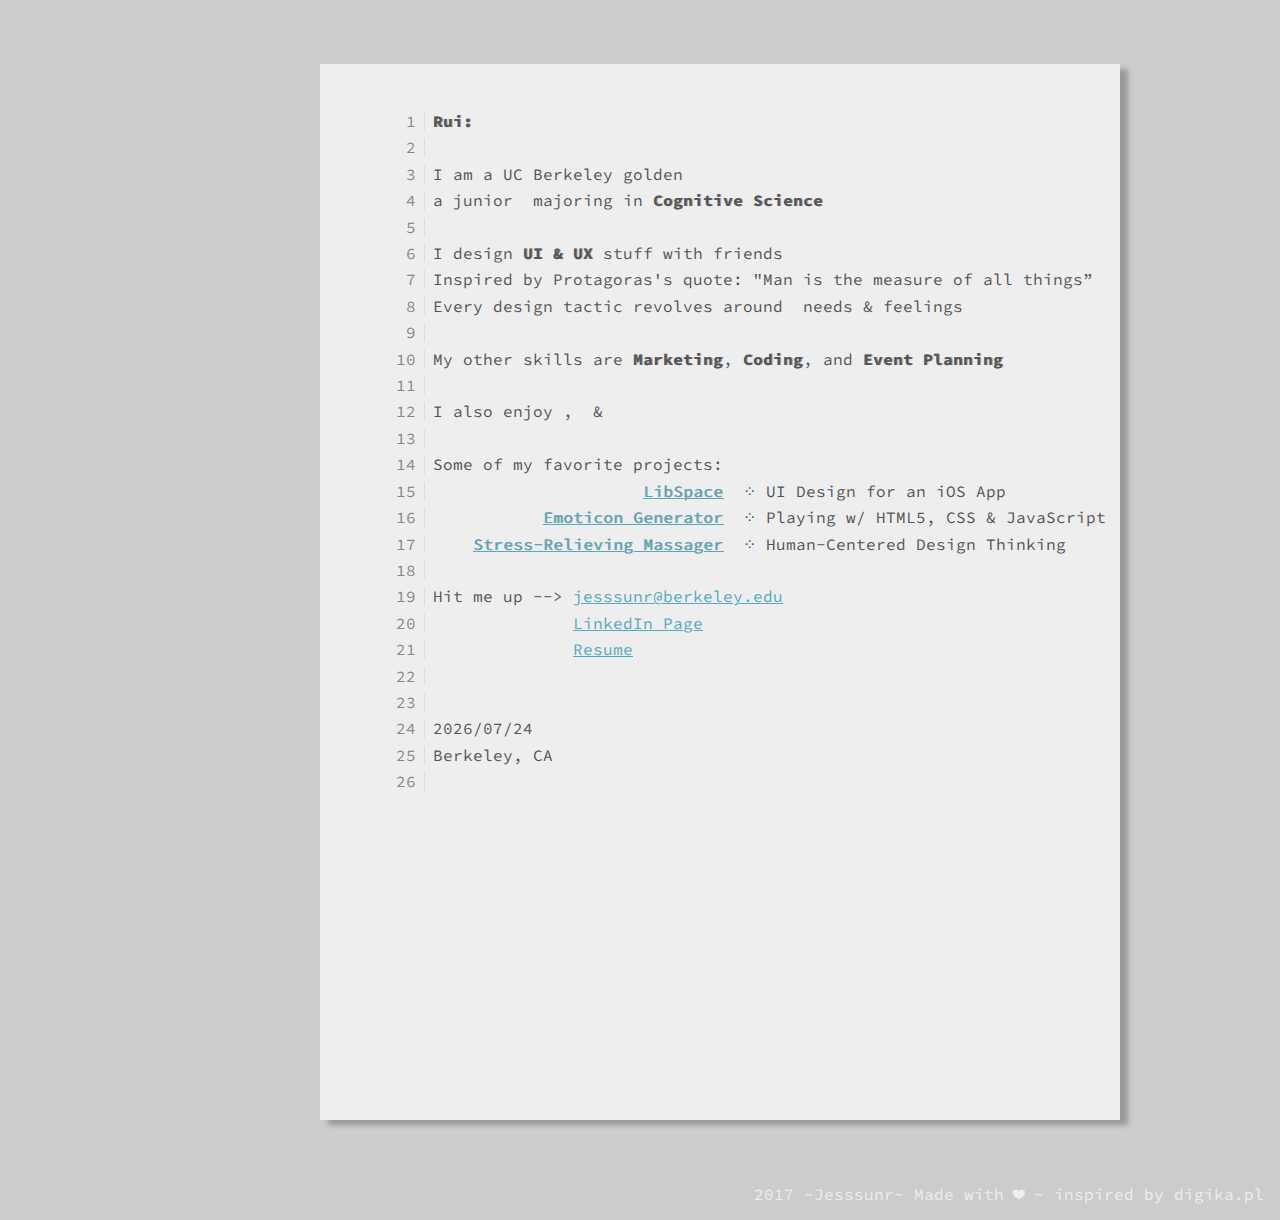
==== index.html @ e01d6243 "testing mobile" ====
<!DOCTYPE html>
<html lang="pl">
	<head prefix="og:http://ogp.me/ns#">
		<title>Rui &#10084; UI</title>
		<meta charset="utf-8">
		<meta http-equiv="X-UA-Compatible" content="IE=edge">
		<meta name="viewport" content="width=device-width">
		<link href="https://afeld.github.io/emoji-css/emoji.css" rel="stylesheet">
		<script src="https://ajax.googleapis.com/ajax/libs/jquery/3.1.0/jquery.min.js"></script>
		<script>
			$( document ).ready( function() {
				var d = new Date(); var month = d.getMonth()+1; var day = d.getDate();
				var output = d.getFullYear() + '/' + (month<10 ? '0' : '') + month + '/' + (day<10 ? '0' : '') + day;
				$("#datebox").text(output);
			});
		</script>
		<style>
			@import url('https://fonts.googleapis.com/css?family=Source+Code+Pro');
			* { margin: 0; padding: 0; }
			body { background-color: #ccc; color: #555; }
			a { color: #55a9be; }
			pre { font-family: 'Source Code Pro', monospace; width: 50ch; height: 100ch; margin: 4em auto; margin-left: 5ch; padding: .5em; padding-top: 3em; line-height: 0; counter-reset: line; }
			pre span { display: block; line-height: 1.15rem; }
			pre span:before { counter-increment: line; content: counter(line); display: inline-block; border-right: 1px solid #ddd; width: 3ch; padding: 0 .5em; margin-right: .5em; margin-bottom: .5em; color: #888; text-align: right; }
			pre a { cursor: text; }
			@keyframes cursor { 0% { background-color: #eee; } 50% { background-color: #555; } }
			#canvas { box-shadow: 8px 5px 5px #999; background-color: #eee; width: auto; height: auto; margin-left: 40ch; margin-right: 20ch; }
			#cursor { animation: cursor 1s infinite cubic-bezier(1,0,1,0); }
			#footer { font-family: 'Source Code Pro', monospace; width: 60ch; color: #eee; margin-left: auto; margin-bottom: 1em; margin-right: 1em; text-align: right; float: right; }
			.shadow { text-shadow: 1px 0 #999; }
		</style>
	</head>
	<body>
		<div id="canvas">
		<pre>
			<span><b class="shadow">Rui:</b></span>
			<span></span>
			<span>I am a UC Berkeley golden <i class="em em-bear"></i></span>
			<span>a junior <i class="em em-female-student"></i> majoring in <b class="shadow">Cognitive Science</b></span>
			<span></span>
			<span>I design <b class="shadow">UI &amp; UX</b> stuff with friends</span>
			<span>Inspired by Protagoras's quote: "Man is the measure of all things”</span>
			<span>Every design tactic revolves around <i class="em em-man-woman-girl-boy"></i> needs &amp; feelings </span>
			<span></span>
			<span>My other skills are <b class="shadow">Marketing</b>, <b class="shadow">Coding</b>, and <b class="shadow">Event Planning</b></span>
			<span></span>
			<span>I also enjoy <i class="em em-female-technologist"></i>, <i class="em em-book"></i> &amp; <i class="em em-musical_note"></i></span>
			<span></span>
			<span>Some of my favorite projects:</span>
			<span>                     <a class="shadow" href="https://www.figma.com/proto/dsM5snQ9shPNLmFdFfFdL8Bd/LibSpace-Final?scaling=contain&node-id=1%3A2" target="_blank">LibSpace</a>  &#8280; UI Design for an iOS App</span>
			<span>           <a class="shadow" href="emoji.html" target="_blank">Emoticon Generator</a>  &#8280; Playing w/ HTML5, CSS &amp; JavaScript</span>
			<span>    <a class="shadow" href="https://www.behance.net/gallery/58812927/OERNGOTT-Stress-and-Anxiety-in-College-Students" target="_blank">Stress-Relieving Massager</a>  &#8280; Human-Centered Design Thinking</span>
			<span></span>
			<span>Hit me up --> <a href="mailto:jesssunr@berkeley.edu">jesssunr@berkeley.edu</a></span>
			<span>              <a href="https://www.linkedin.com/in/rui-sun/" target="_blank">LinkedIn Page</a></span>
			<span>              <a href="https://www.google.com/" target="_blank">Resume</a></span>
			<span></span>
			<span></span>
			<span id="datebox"></span>
			<span>Berkeley, CA<a id="cursor"> </a></span>
			<span></span>
		</pre>
	</div>
		<div id="footer">2017 ~Jesssunr~ Made with &#10084; ~ inspired by digika.pl</div>
	</body>
</html>
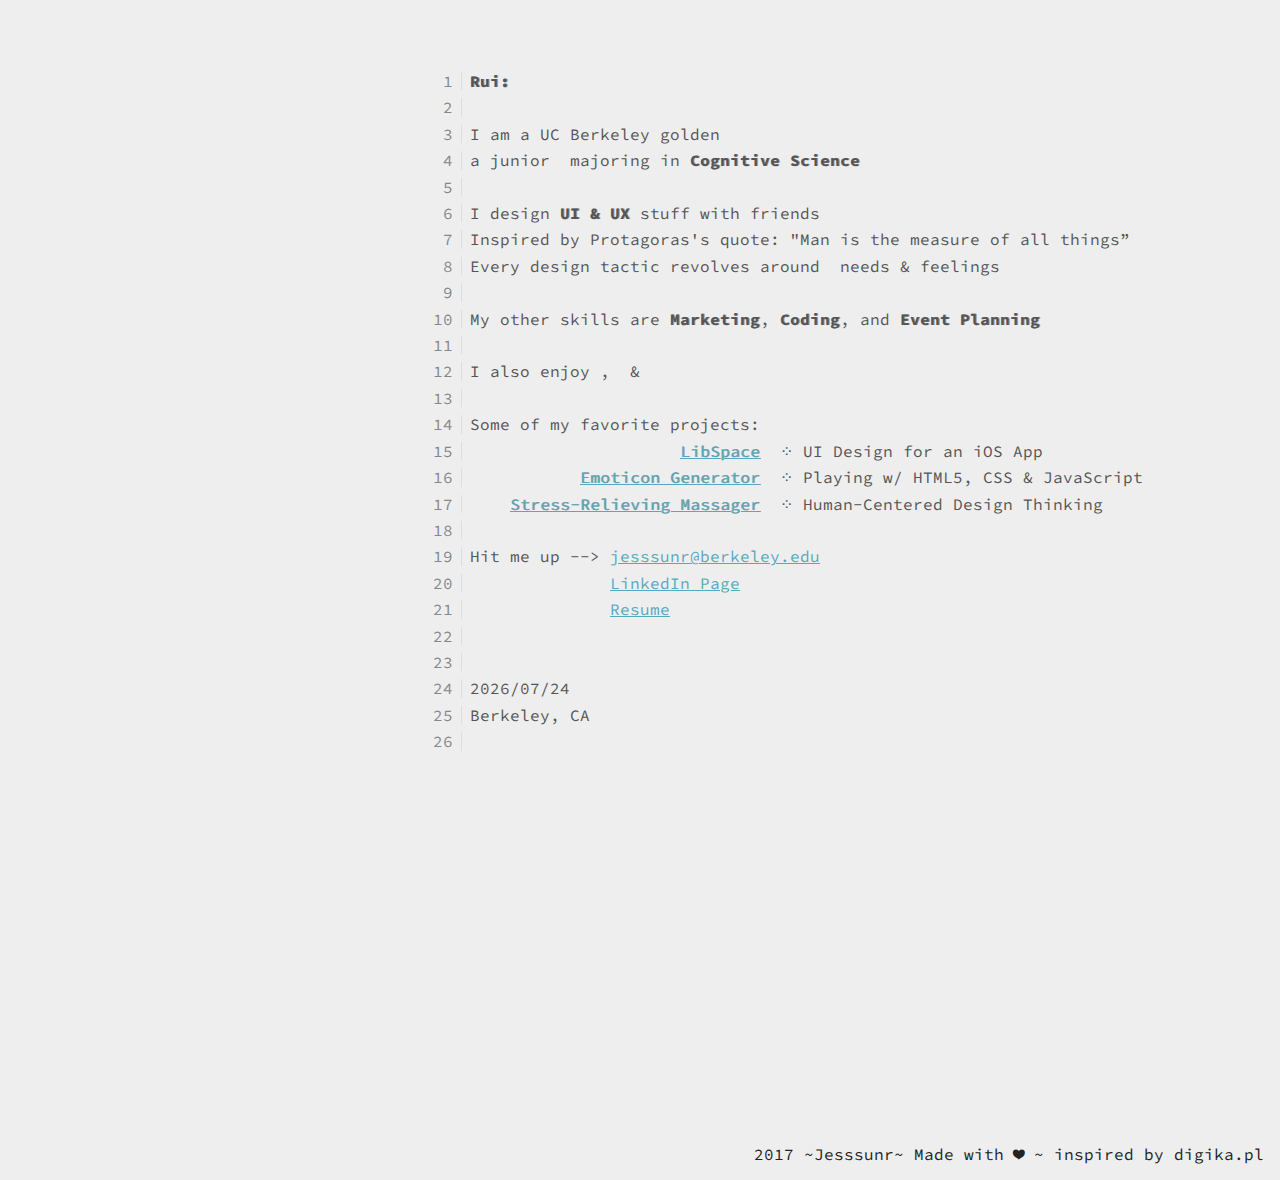
==== commit 2855ca26: "rollin back" ====
--- a/index.html
+++ b/index.html
@@ -17,16 +17,15 @@
 		<style>
 			@import url('https://fonts.googleapis.com/css?family=Source+Code+Pro');
 			* { margin: 0; padding: 0; }
-			body { background-color: #ccc; color: #555; }
+			body { background-color: #eee; color: #555; }
 			a { color: #55a9be; }
-			pre { font-family: 'Source Code Pro', monospace; width: 50ch; height: 100ch; margin: 4em auto; margin-left: 5ch; padding: .5em; padding-top: 3em; line-height: 0; counter-reset: line; }
+			pre { font-family: 'Source Code Pro', monospace; width: 45ch; height: 100ch; margin: 4em auto; padding: .5em; line-height: 0; counter-reset: line; }
 			pre span { display: block; line-height: 1.15rem; }
 			pre span:before { counter-increment: line; content: counter(line); display: inline-block; border-right: 1px solid #ddd; width: 3ch; padding: 0 .5em; margin-right: .5em; margin-bottom: .5em; color: #888; text-align: right; }
 			pre a { cursor: text; }
 			@keyframes cursor { 0% { background-color: #eee; } 50% { background-color: #555; } }
-			#canvas { box-shadow: 8px 5px 5px #999; background-color: #eee; width: auto; height: auto; margin-left: 40ch; margin-right: 20ch; }
 			#cursor { animation: cursor 1s infinite cubic-bezier(1,0,1,0); }
-			#footer { font-family: 'Source Code Pro', monospace; width: 60ch; color: #eee; margin-left: auto; margin-bottom: 1em; margin-right: 1em; text-align: right; float: right; }
+			#footer { font-family: 'Source Code Pro', monospace; width: 60ch; color: #222; margin-left: auto; margin-bottom: 1em; margin-right: 1em; text-align: right; float: right; }
 			.shadow { text-shadow: 1px 0 #999; }
 		</style>
 	</head>
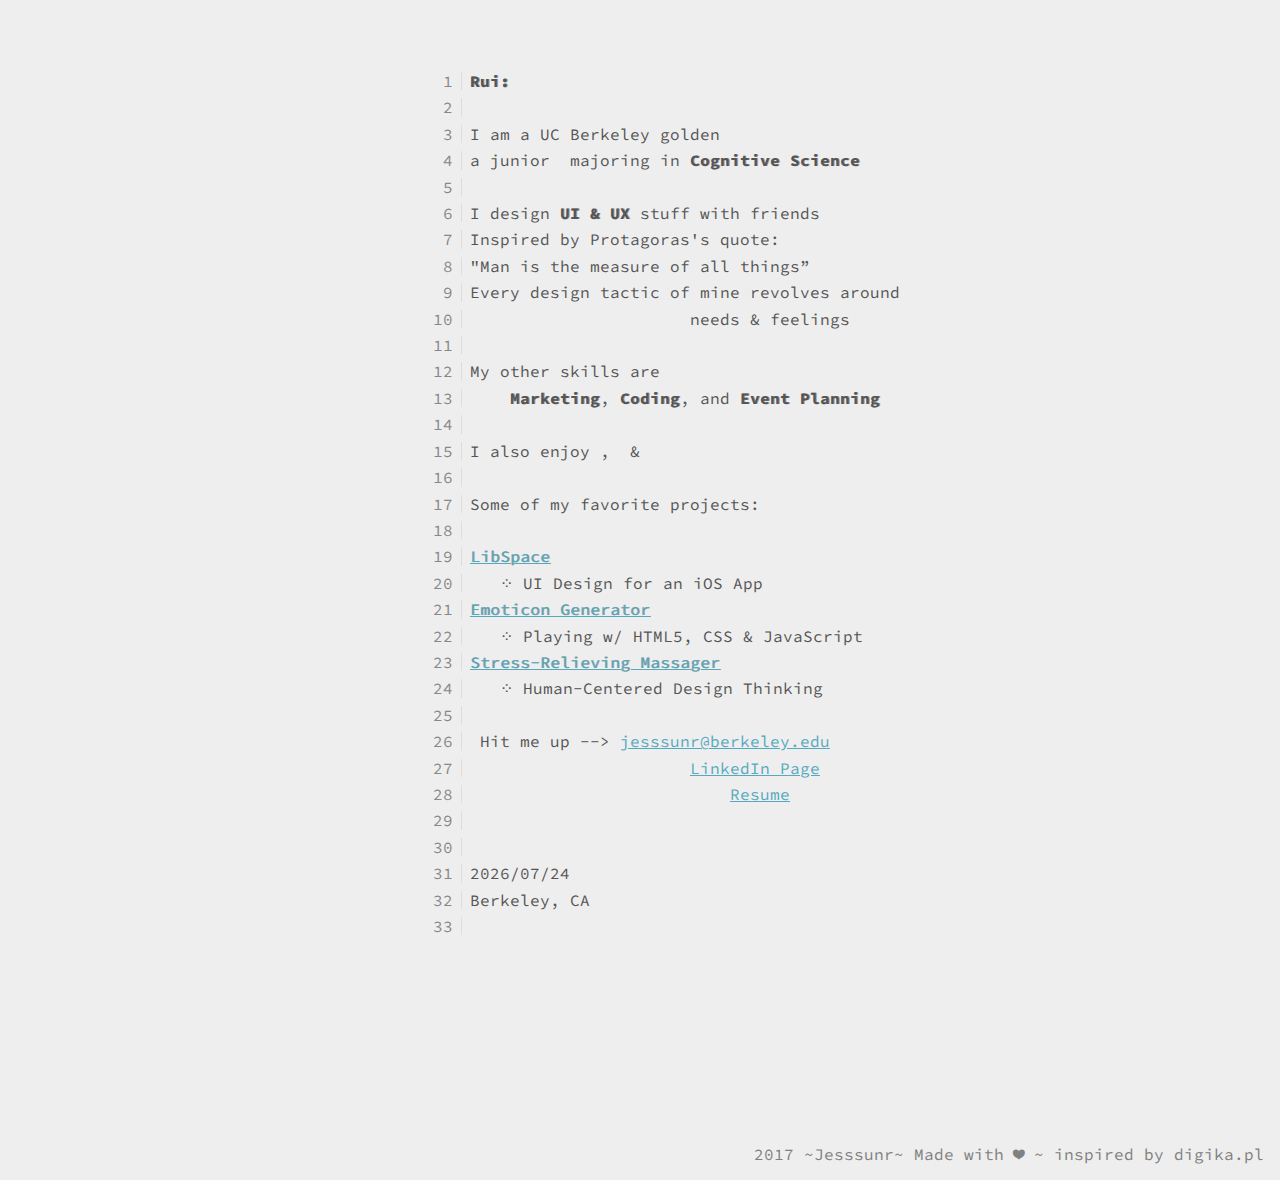
==== commit aadc9079: "final" ====
--- a/index.html
+++ b/index.html
@@ -25,7 +25,7 @@
 			pre a { cursor: text; }
 			@keyframes cursor { 0% { background-color: #eee; } 50% { background-color: #555; } }
 			#cursor { animation: cursor 1s infinite cubic-bezier(1,0,1,0); }
-			#footer { font-family: 'Source Code Pro', monospace; width: 60ch; color: #222; margin-left: auto; margin-bottom: 1em; margin-right: 1em; text-align: right; float: right; }
+			#footer { font-family: 'Source Code Pro', monospace; width: 60ch; color: grey; margin-left: 1em auto; margin-bottom: 1em; margin-right: 1em; text-align: right; float: right; }
 			.shadow { text-shadow: 1px 0 #999; }
 		</style>
 	</head>
@@ -38,21 +38,28 @@
 			<span>a junior <i class="em em-female-student"></i> majoring in <b class="shadow">Cognitive Science</b></span>
 			<span></span>
 			<span>I design <b class="shadow">UI &amp; UX</b> stuff with friends</span>
-			<span>Inspired by Protagoras's quote: "Man is the measure of all things”</span>
-			<span>Every design tactic revolves around <i class="em em-man-woman-girl-boy"></i> needs &amp; feelings </span>
+			<span>Inspired by Protagoras's quote: </span>
+			<span>"Man is the measure of all things”</span>
+			<span>Every design tactic of mine revolves around </span>
+			<span>                     <i class="em em-man-woman-girl-boy"></i> needs &amp; feelings</span>
 			<span></span>
-			<span>My other skills are <b class="shadow">Marketing</b>, <b class="shadow">Coding</b>, and <b class="shadow">Event Planning</b></span>
+			<span>My other skills are </span>
+			<span>    <b class="shadow">Marketing</b>, <b class="shadow">Coding</b>, and <b class="shadow">Event Planning</b></span>
 			<span></span>
 			<span>I also enjoy <i class="em em-female-technologist"></i>, <i class="em em-book"></i> &amp; <i class="em em-musical_note"></i></span>
 			<span></span>
 			<span>Some of my favorite projects:</span>
-			<span>                     <a class="shadow" href="https://www.figma.com/proto/dsM5snQ9shPNLmFdFfFdL8Bd/LibSpace-Final?scaling=contain&node-id=1%3A2" target="_blank">LibSpace</a>  &#8280; UI Design for an iOS App</span>
-			<span>           <a class="shadow" href="emoji.html" target="_blank">Emoticon Generator</a>  &#8280; Playing w/ HTML5, CSS &amp; JavaScript</span>
-			<span>    <a class="shadow" href="https://www.behance.net/gallery/58812927/OERNGOTT-Stress-and-Anxiety-in-College-Students" target="_blank">Stress-Relieving Massager</a>  &#8280; Human-Centered Design Thinking</span>
 			<span></span>
-			<span>Hit me up --> <a href="mailto:jesssunr@berkeley.edu">jesssunr@berkeley.edu</a></span>
-			<span>              <a href="https://www.linkedin.com/in/rui-sun/" target="_blank">LinkedIn Page</a></span>
-			<span>              <a href="https://www.google.com/" target="_blank">Resume</a></span>
+			<span><a class="shadow" href="https://www.figma.com/proto/dsM5snQ9shPNLmFdFfFdL8Bd/LibSpace-Final?scaling=contain&node-id=1%3A2" target="_blank">LibSpace</a></span>
+			<span>   &#8280; UI Design for an iOS App</span>
+			<span><a class="shadow" href="emoji.html" target="_blank">Emoticon Generator</a></span>
+			<span>   &#8280; Playing w/ HTML5, CSS &amp; JavaScript</span>
+			<span><a class="shadow" href="https://www.behance.net/gallery/58812927/OERNGOTT-Stress-and-Anxiety-in-College-Students" target="_blank">Stress-Relieving Massager</a></span>
+			<span>   &#8280; Human-Centered Design Thinking</span>
+			<span></span>
+			<span><i class="em em-raising_hand"></i> Hit me up --> <a href="mailto:jesssunr@berkeley.edu">jesssunr@berkeley.edu</a></span>
+			<span>                      <a href="https://www.linkedin.com/in/rui-sun/" target="_blank">LinkedIn Page</a></span>
+			<span>                          <a href="https://www.google.com/" target="_blank">Resume</a></span>
 			<span></span>
 			<span></span>
 			<span id="datebox"></span>
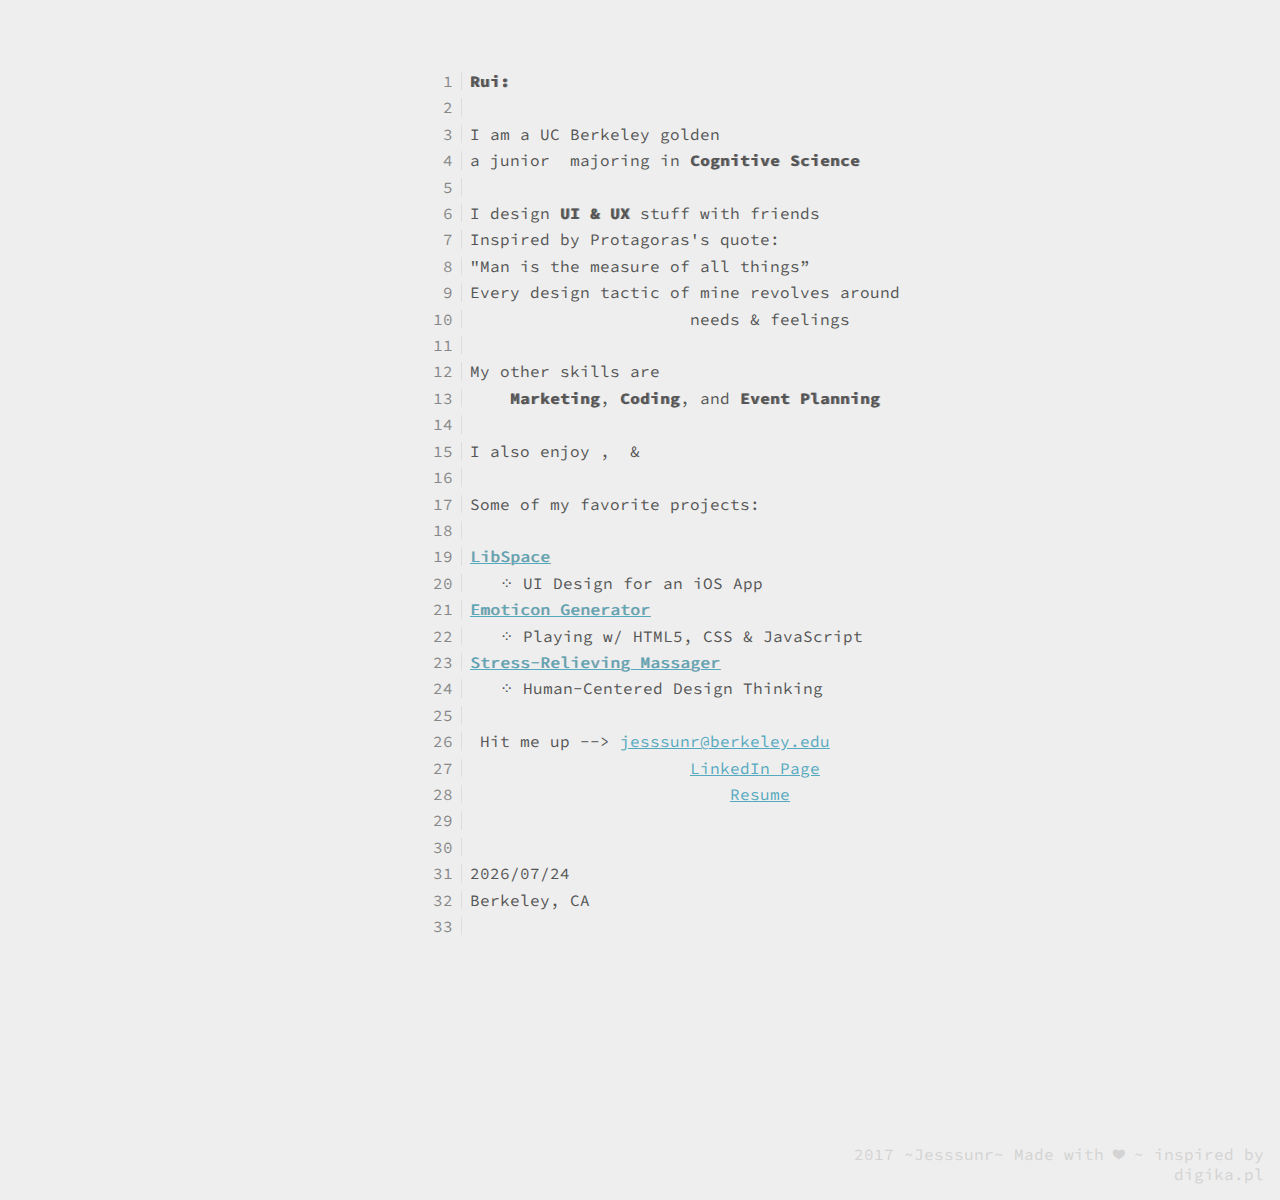
==== commit 92a0a633: "final 2" ====
--- a/index.html
+++ b/index.html
@@ -25,7 +25,7 @@
 			pre a { cursor: text; }
 			@keyframes cursor { 0% { background-color: #eee; } 50% { background-color: #555; } }
 			#cursor { animation: cursor 1s infinite cubic-bezier(1,0,1,0); }
-			#footer { font-family: 'Source Code Pro', monospace; width: 60ch; color: grey; margin-left: 1em auto; margin-bottom: 1em; margin-right: 1em; text-align: right; float: right; }
+			#footer { font-family: 'Source Code Pro', monospace; width: 45ch; color: lightgrey; margin-left: 1em auto; margin-bottom: 1em; margin-right: 1em; text-align: right; float: right; }
 			.shadow { text-shadow: 1px 0 #999; }
 		</style>
 	</head>
@@ -35,7 +35,7 @@
 			<span><b class="shadow">Rui:</b></span>
 			<span></span>
 			<span>I am a UC Berkeley golden <i class="em em-bear"></i></span>
-			<span>a junior <i class="em em-female-student"></i> majoring in <b class="shadow">Cognitive Science</b></span>
+			<span>a junior <i class="em em-female-student"></i> majoring in <b class="shadow">Cognitive Science </b></span>
 			<span></span>
 			<span>I design <b class="shadow">UI &amp; UX</b> stuff with friends</span>
 			<span>Inspired by Protagoras's quote: </span>
@@ -44,7 +44,7 @@
 			<span>                     <i class="em em-man-woman-girl-boy"></i> needs &amp; feelings</span>
 			<span></span>
 			<span>My other skills are </span>
-			<span>    <b class="shadow">Marketing</b>, <b class="shadow">Coding</b>, and <b class="shadow">Event Planning</b></span>
+			<span>    <b class="shadow">Marketing</b>, <b class="shadow">Coding</b>, and <b class="shadow">Event Planning </b></span>
 			<span></span>
 			<span>I also enjoy <i class="em em-female-technologist"></i>, <i class="em em-book"></i> &amp; <i class="em em-musical_note"></i></span>
 			<span></span>
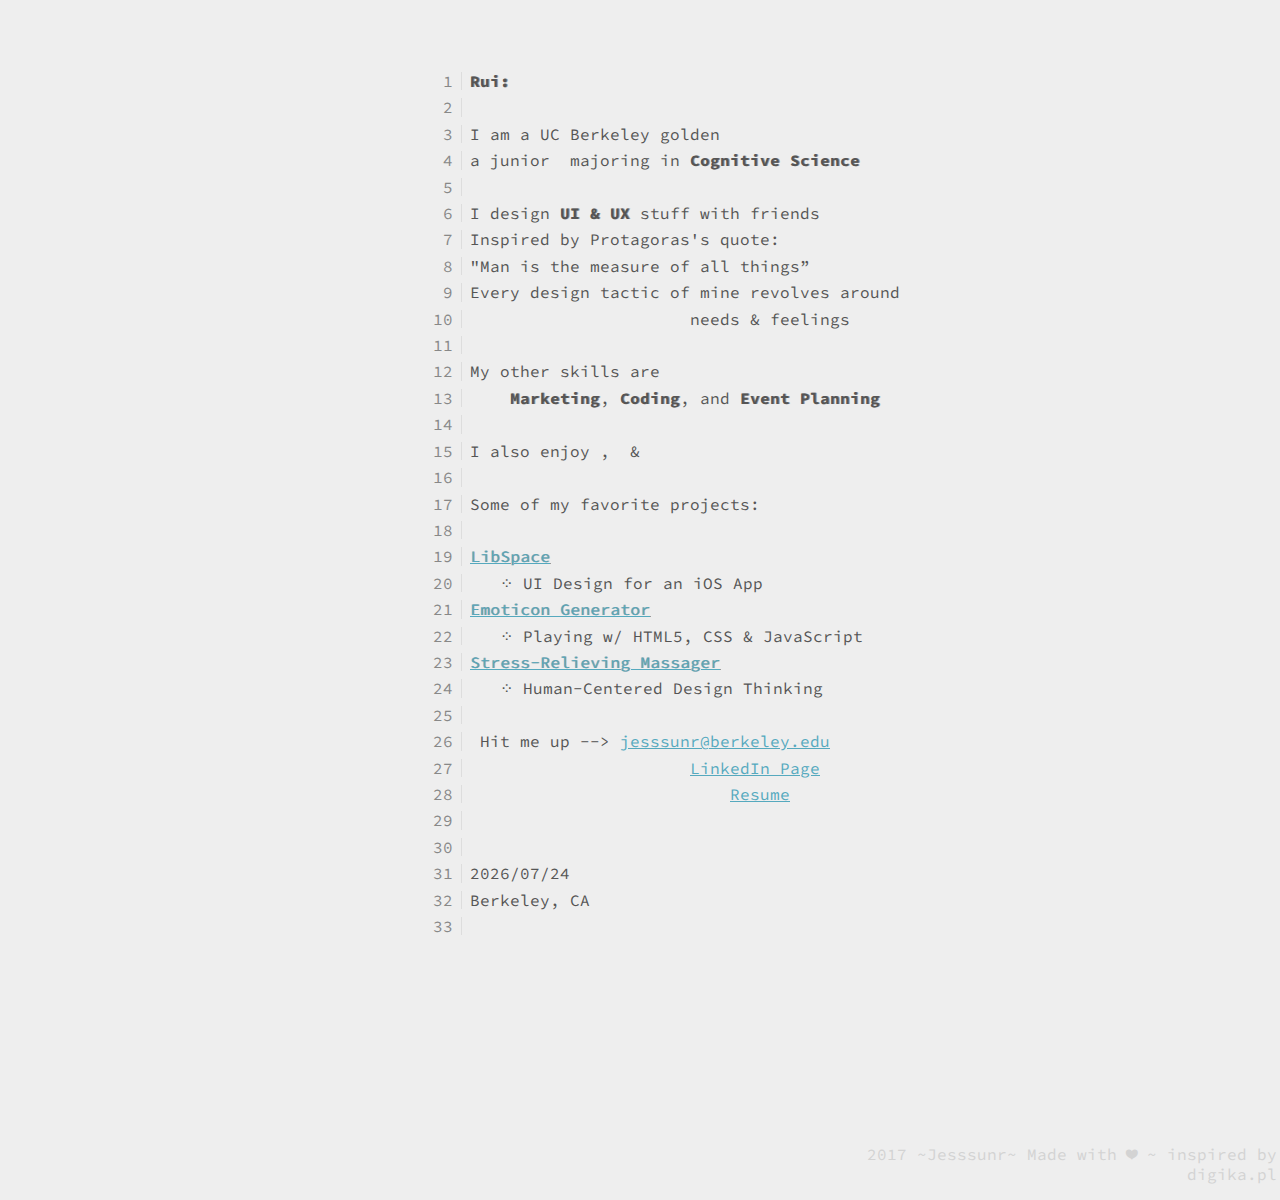
==== commit 00696d8d: "final design change" ====
--- a/index.html
+++ b/index.html
@@ -25,7 +25,7 @@
 			pre a { cursor: text; }
 			@keyframes cursor { 0% { background-color: #eee; } 50% { background-color: #555; } }
 			#cursor { animation: cursor 1s infinite cubic-bezier(1,0,1,0); }
-			#footer { font-family: 'Source Code Pro', monospace; width: 45ch; color: lightgrey; margin-left: 1em auto; margin-bottom: 1em; margin-right: 1em; text-align: right; float: right; }
+			#footer { font-family: 'Source Code Pro', monospace; width: 45ch; color: lightgrey; margin-left: 1em auto; margin-bottom: 1em; margin-right: 3px; text-align: right; float: right; }
 			.shadow { text-shadow: 1px 0 #999; }
 		</style>
 	</head>
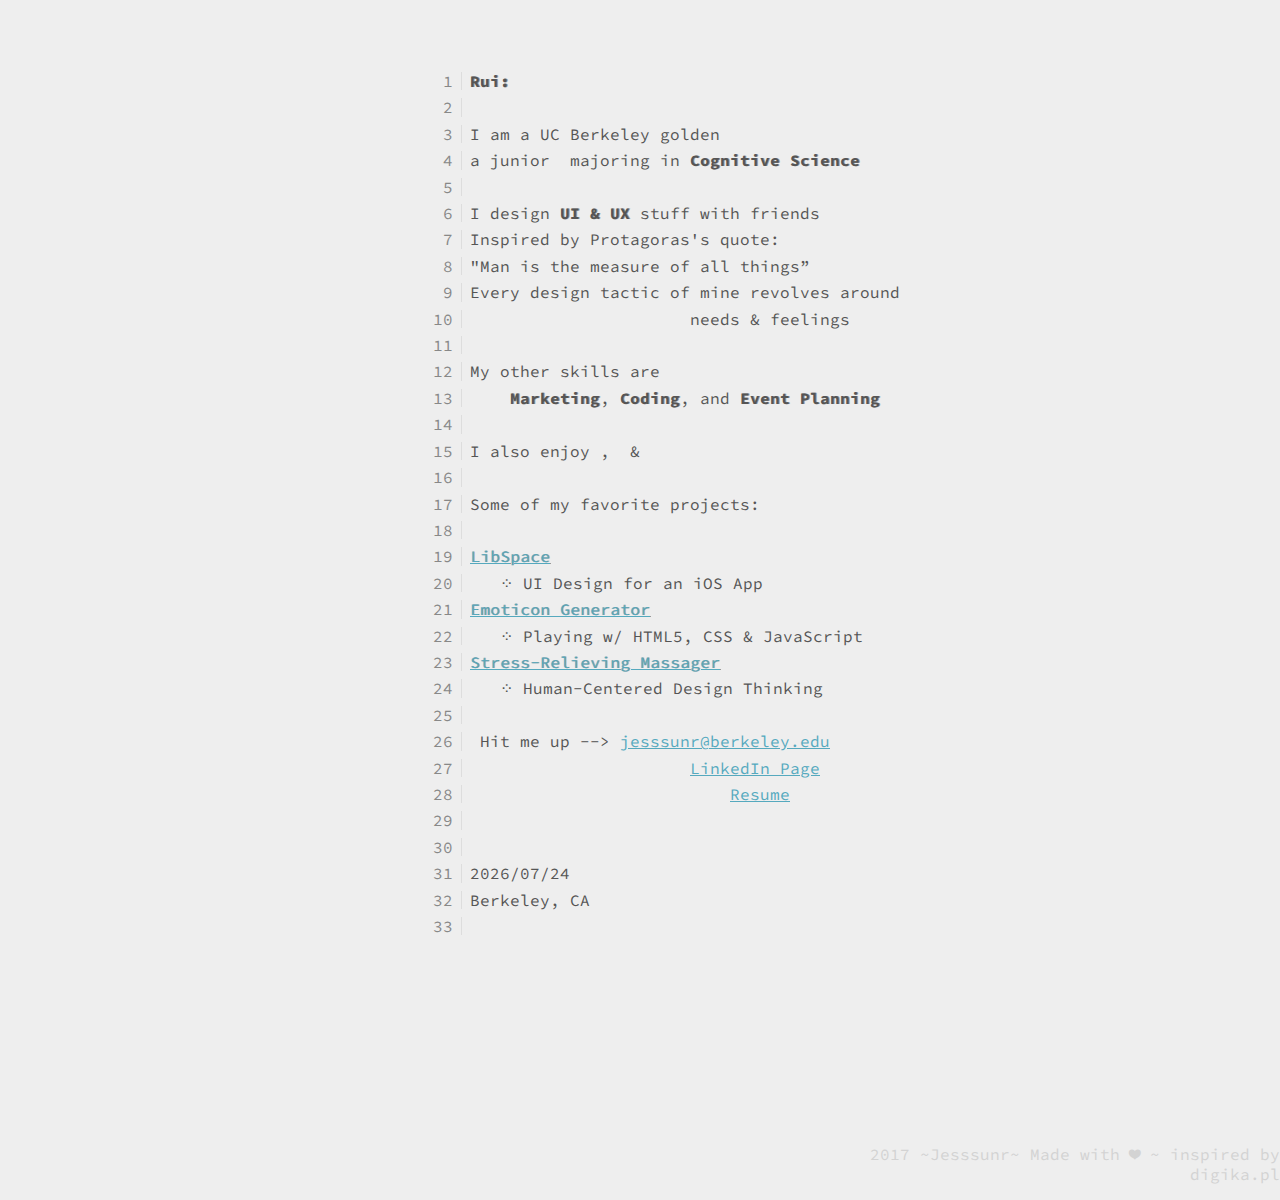
==== commit b3dd1296: "optimization" ====
--- a/index.html
+++ b/index.html
@@ -25,7 +25,7 @@
 			pre a { cursor: text; }
 			@keyframes cursor { 0% { background-color: #eee; } 50% { background-color: #555; } }
 			#cursor { animation: cursor 1s infinite cubic-bezier(1,0,1,0); }
-			#footer { font-family: 'Source Code Pro', monospace; width: 45ch; color: lightgrey; margin-left: 1em auto; margin-bottom: 1em; margin-right: 3px; text-align: right; float: right; }
+			#footer { font-family: 'Source Code Pro', monospace; width: 45ch; color: lightgrey; margin-left: 20px auto; margin-bottom: 1em; margin-right: 3px auto; text-align: right; float: right; }
 			.shadow { text-shadow: 1px 0 #999; }
 		</style>
 	</head>
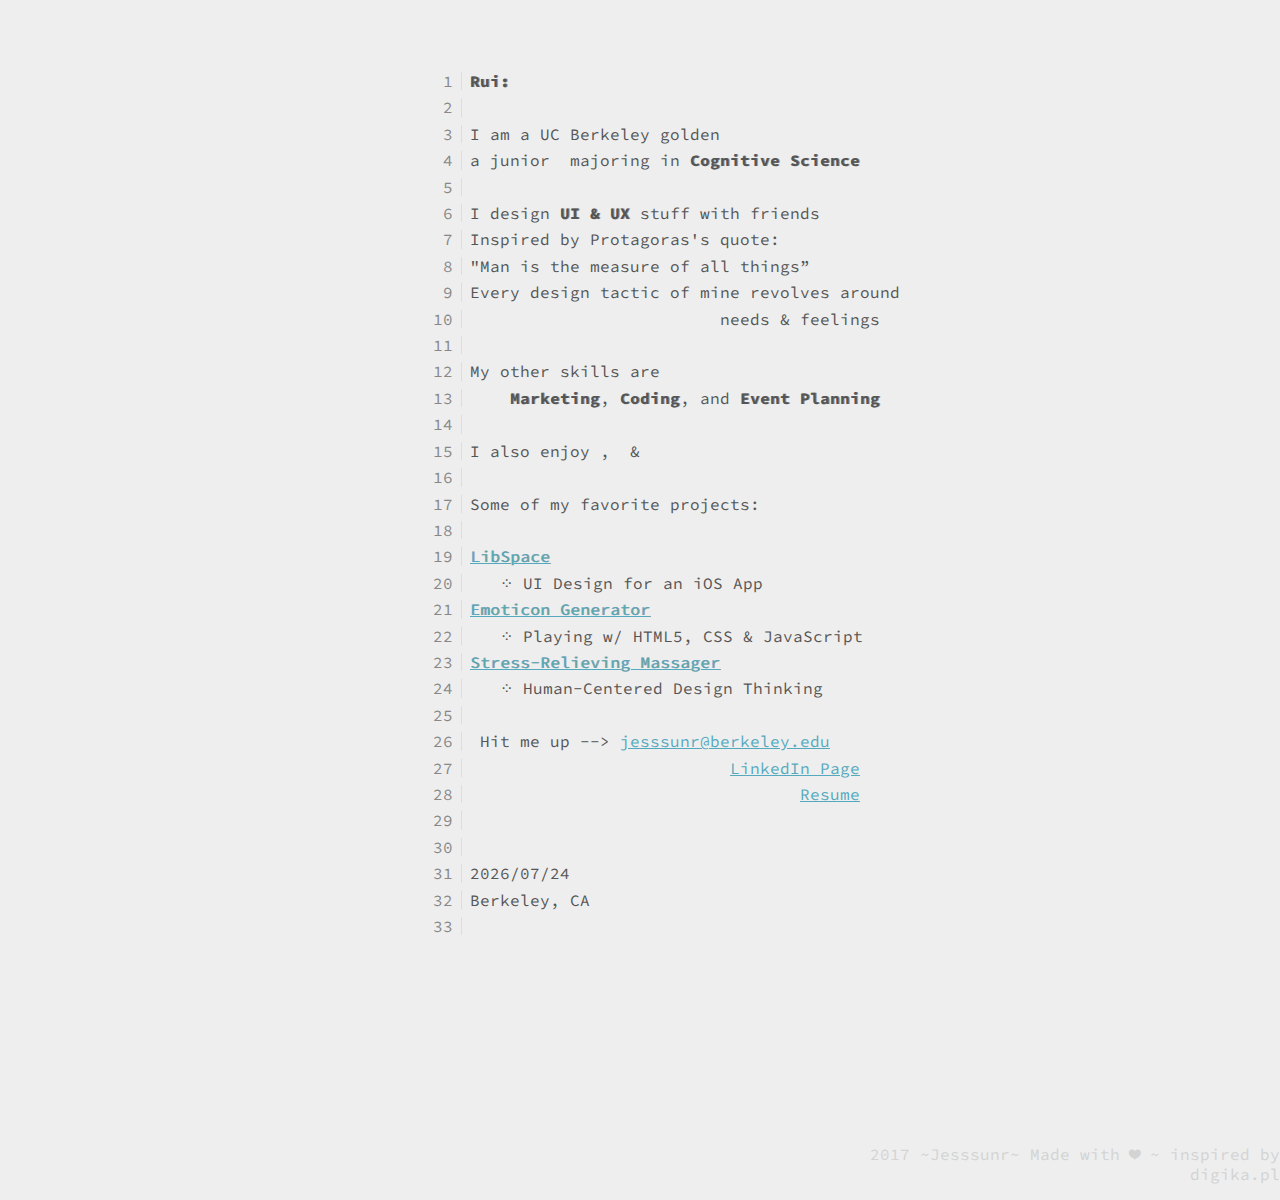
==== commit c4acbd40: "Uploaded resume" ====
--- a/index.html
+++ b/index.html
@@ -41,7 +41,7 @@
 			<span>Inspired by Protagoras's quote: </span>
 			<span>"Man is the measure of all things”</span>
 			<span>Every design tactic of mine revolves around </span>
-			<span>                     <i class="em em-man-woman-girl-boy"></i> needs &amp; feelings</span>
+			<span>                        <i class="em em-man-woman-girl-boy"></i> needs &amp; feelings</span>
 			<span></span>
 			<span>My other skills are </span>
 			<span>    <b class="shadow">Marketing</b>, <b class="shadow">Coding</b>, and <b class="shadow">Event Planning </b></span>
@@ -58,8 +58,8 @@
 			<span>   &#8280; Human-Centered Design Thinking</span>
 			<span></span>
 			<span><i class="em em-raising_hand"></i> Hit me up --> <a href="mailto:jesssunr@berkeley.edu">jesssunr@berkeley.edu</a></span>
-			<span>                      <a href="https://www.linkedin.com/in/rui-sun/" target="_blank">LinkedIn Page</a></span>
-			<span>                          <a href="https://www.google.com/" target="_blank">Resume</a></span>
+			<span>                          <a href="https://www.linkedin.com/in/rui-sun/" target="_blank">LinkedIn Page</a></span>
+			<span>                                 <a href="Rui Sun UX resume.pdf" target="_blank">Resume</a></span>
 			<span></span>
 			<span></span>
 			<span id="datebox"></span>
